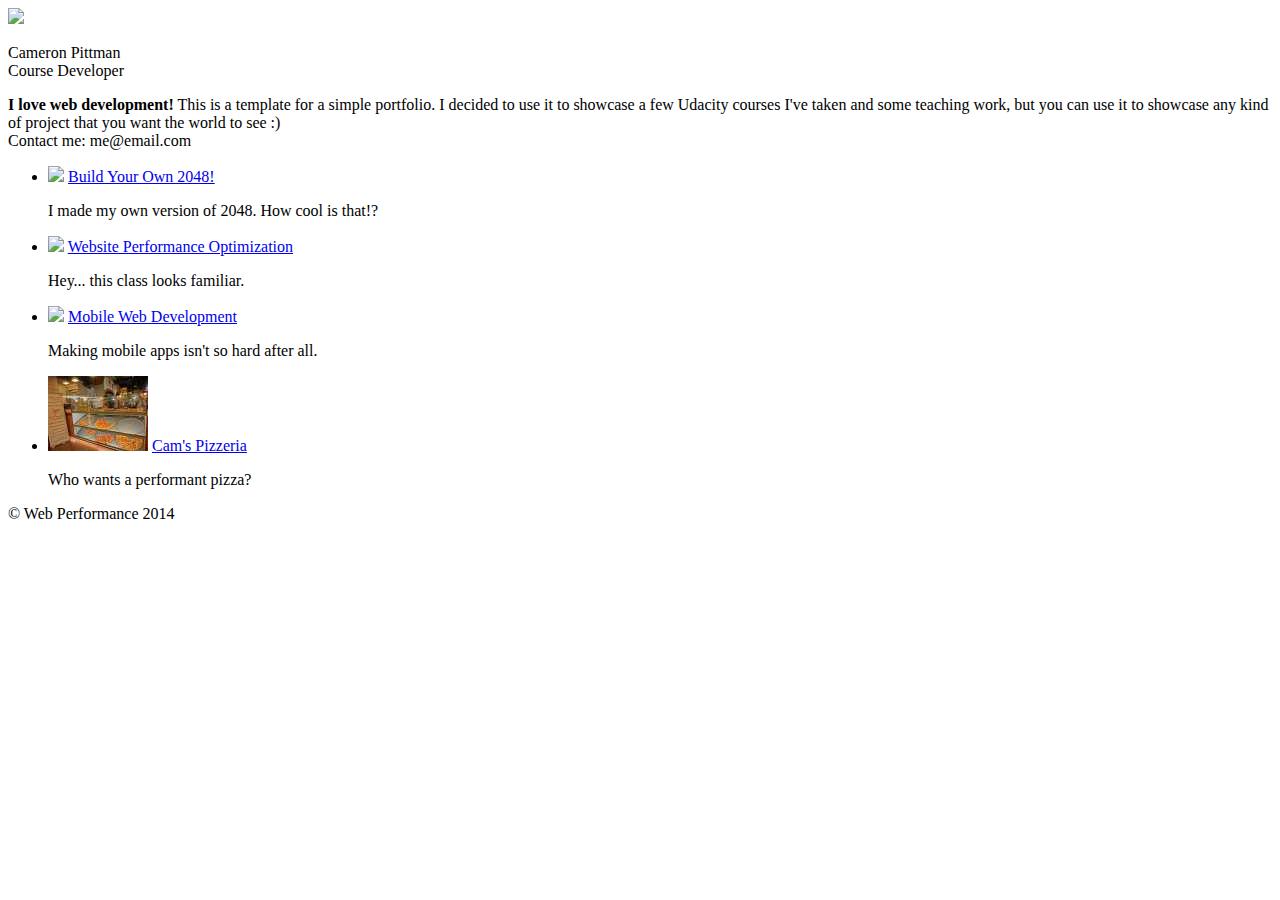
==== index.html @ 23063e6a "Async google analytical script in index.html" ====
<!DOCTYPE html>
<html lang="en">
  <head>
    <meta charset="utf-8">
    <meta name="viewport" content="width=device-width, initial-scale=1">
    <meta name="description" content=" FILL ME IN ">
    <meta name="author" content=" FILL ME IN ">
    <title>Cameron Pittman: Portfolio</title>

    <!-- Hmm, what is the impact of web fonts on speed? Measure it... -->
    <link href="//fonts.googleapis.com/css?family=Open+Sans:400,700" rel="stylesheet">

    <link href="css/style.css" rel="stylesheet">
    <link href="css/print.css" rel="stylesheet">

    <script>
      (function(w,g){w['GoogleAnalyticsObject']=g;
      w[g]=w[g]||function(){(w[g].q=w[g].q||[]).push(arguments)};w[g].l=1*new Date();})(window,'ga');

      // Optional TODO: replace with your Google Analytics profile ID.
      ga('create', 'UA-XXXX-Y');
      ga('send', 'pageview');
    </script>
    <script async src="http://www.google-analytics.com/analytics.js"></script>
    <script async src="js/perfmatters.js"></script>
  </head>

  <body>
    <header>
      <a href="/"><img src="img/profilepic.jpg"></a>
      <p>Cameron Pittman<br><span>Course Developer</span></p>
    </header>

    <div class="container">
      <div class="hero">
        <strong>I love web development!</strong> This is a template for a simple portfolio. I decided to use it to showcase a few Udacity courses I've taken and some teaching work, but you can use it to showcase any kind of project that you want the world to see :) <br> Contact me: me@email.com
      </div>

      <div class="content">
        <ul>
          <li>
            <img src="https://lh4.ggpht.com/kJEnfqhPvtm4m3EneSZ4fWYGS8lW4YNhEjk6zPkyrQaBUHc-2Y_ElDic99NHI0h-UBLXVbRCjFybFvrWxdk=s100">
            <a href="project-2048.html">Build Your Own 2048!</a>
            <p>I made my own version of 2048. How cool is that!?</p>
          </li>

          <li>
            <img src="https://lh6.ggpht.com/f_0W8h__3G99CWTjnMjD8BUKm7yp2-wJyApLtTwFoFtlal2ULf_JgHIsOQq2NiYfKOdMlXlMHDKNo5XVZLs=s100">
            <a href="project-webperf.html">Website Performance Optimization</a>
            <p>Hey... this class looks familiar.</p>
          </li>

          <li>
            <img src="https://lh5.ggpht.com/IKdCmTWn8a2nMhlwMYzryvzRN5CUZAOBr4tDrEAbszV7TIFe9pRAInA4kkYcgTXwrifJsBEsq1agTueuu-g=s100">
            <a href="project-mobile.html">Mobile Web Development</a>
            <p>Making mobile apps isn't so hard after all.</p>
          </li>

          <li>
            <img style="width: 100px;" src="views/images/pizzeria.jpg">
            <a href="views/pizza.html">Cam's Pizzeria</a>
            <p>Who wants a performant pizza?</p>
          </li>
        </ul>
      </div>

      <footer>
        <p>&copy; Web Performance 2014 <span id="crp-stats"></span></p>
      </footer>
    </div>
  </body>
</html>
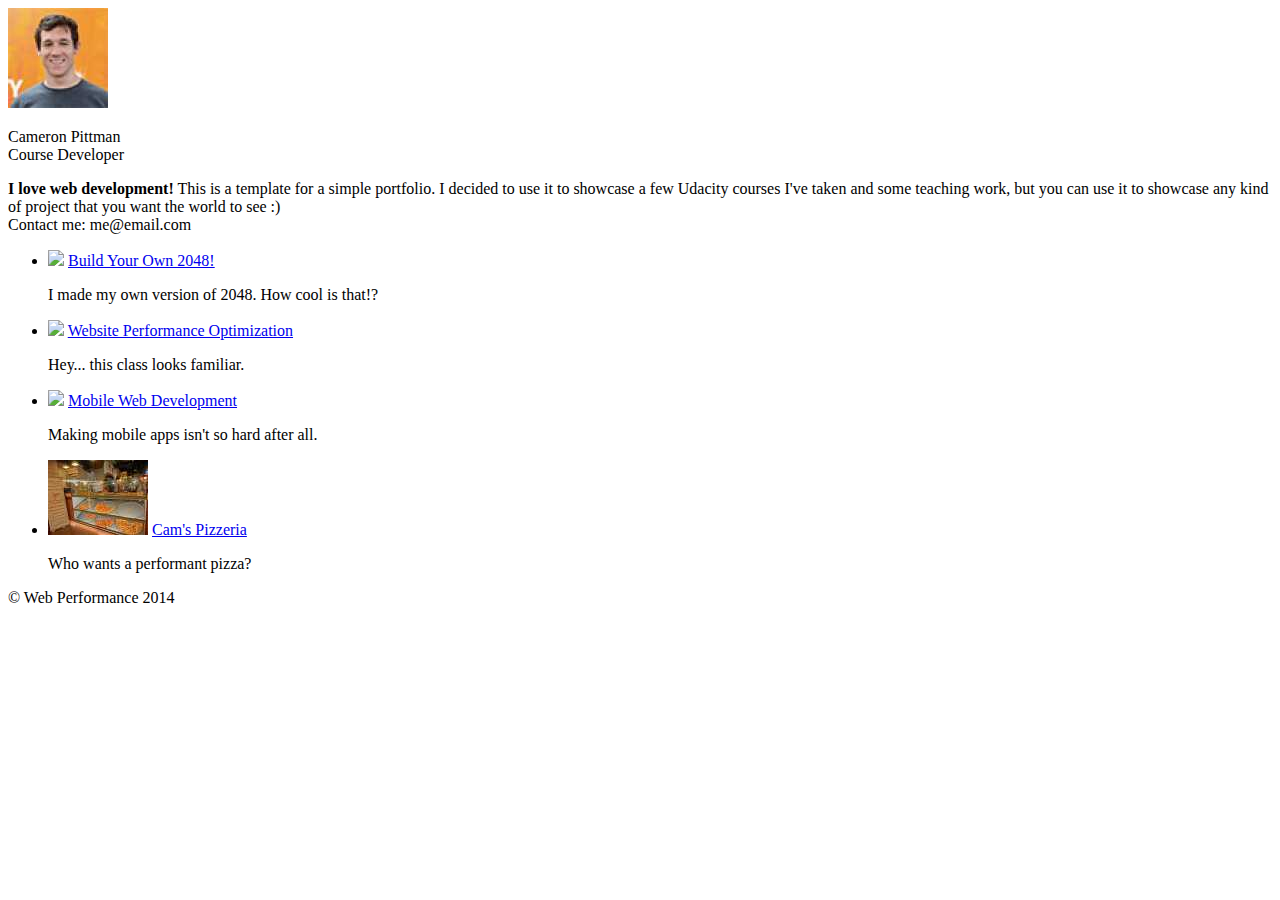
==== commit 1102d509: "Eliminated google font request" ====
--- a/index.html
+++ b/index.html
@@ -8,7 +8,7 @@
     <title>Cameron Pittman: Portfolio</title>
 
     <!-- Hmm, what is the impact of web fonts on speed? Measure it... -->
-    <link href="//fonts.googleapis.com/css?family=Open+Sans:400,700" rel="stylesheet">
+  <!--<link href="//fonts.googleapis.com/css?family=Open+Sans:400,700" rel="stylesheet"> -->
 
     <link href="css/style.css" rel="stylesheet">
     <link href="css/print.css" rel="stylesheet">
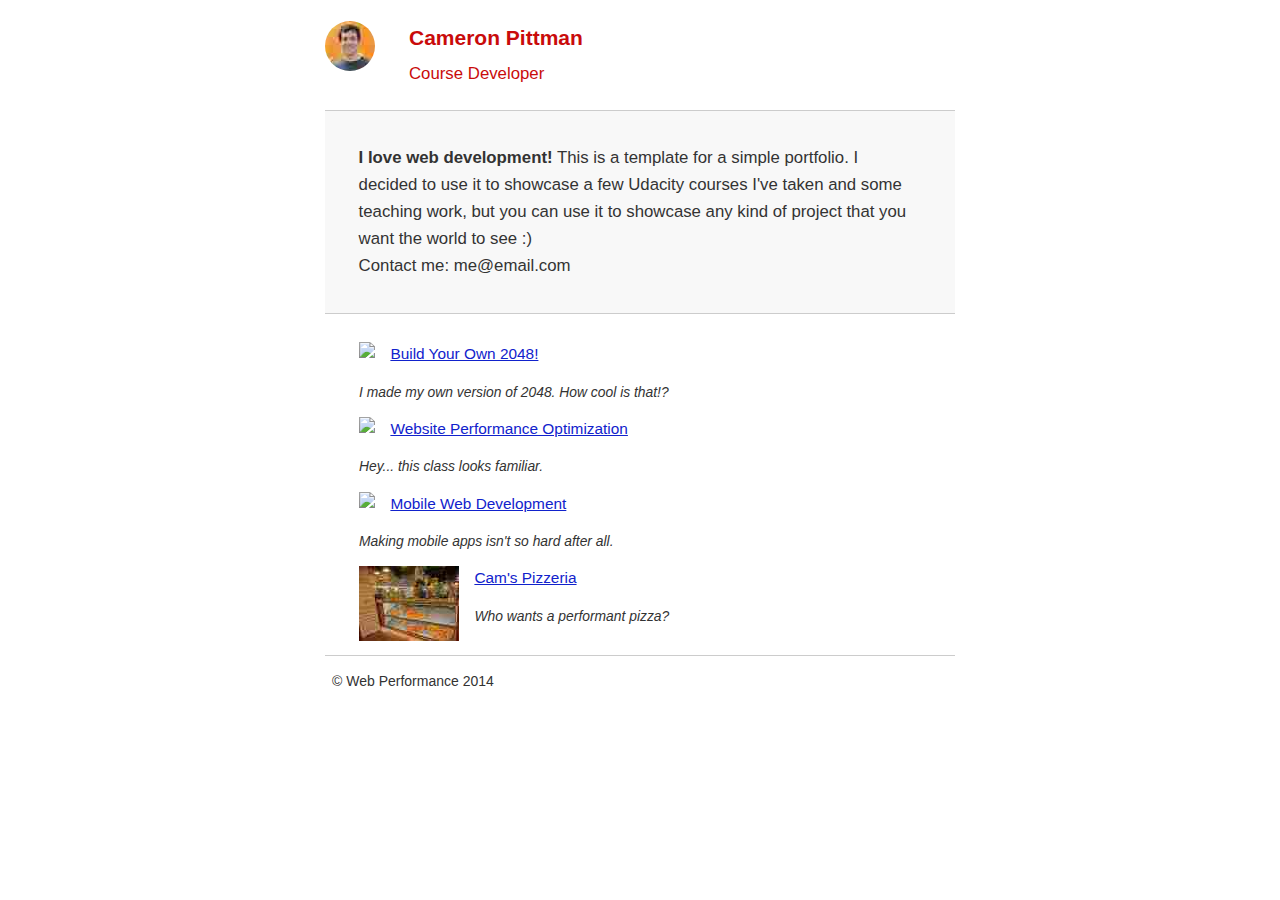
==== commit 40c29fe6: "Inlined the CSS inside a style tag in index.html" ====
--- a/index.html
+++ b/index.html
@@ -10,10 +10,62 @@
     <!-- Hmm, what is the impact of web fonts on speed? Measure it... -->
   <!--<link href="//fonts.googleapis.com/css?family=Open+Sans:400,700" rel="stylesheet"> -->
 
-    <link href="css/style.css" rel="stylesheet">
-    <link href="css/print.css" rel="stylesheet">
+    <!--<link href="css/style.css" rel="stylesheet">-->
+    <style>
+    html {
+      font-size: 100%;
+      overflow-y: scroll;
+      -webkit-tap-highlight-color: rgba(0,0,0,0);
+      -ms-text-size-adjust: 100%;
+      -webkit-text-size-adjust: none;
+    }
+    body { margin: 0; font-size: 14px; line-height: 1.61; font-weight: 400; }
+    body, button, input, select, textarea { font-family: 'Open Sans', sans-serif; color: #333; }
 
-    <script>
+    a { color: #12C; }
+    a:visited { color: #61C; }
+    a:focus { outline: thin dotted; }
+    a:hover, a:active { color: #c00; outline: 0; }
+
+    b, strong { font-weight: bold; }
+    pre, code { font-family: monospace, monospace; font-size: 1em; }
+    ul, ol { margin: 1em 0; padding: 0 0 0 20px; }
+    img { border: 0; max-width: 100%; }
+
+    body { background: #fff; }
+    header, footer, .container { max-width: 45em; margin: 0 auto; }
+
+    header { padding: 0 0.5em; color: #C90B0B; }
+    header img { border-radius: 40px; float: left; }
+    header p { font-size:1.5em; font-weight: bold; padding-left: 4em;}
+    header p span { font-size: 0.8em; font-weight: normal;}
+
+    .hero { padding: 2em; background-color: #f8f8f8; font-size:1.2em;
+      border-bottom: 1px solid #ccc;
+      border-top: 1px solid #ccc;
+    }
+
+    .content { padding: 1em 1em; }
+    .content li { list-style-type: none; font-size: 1.1em;}
+    li img { float:left; padding-right: 1em; }
+    li p { font-size: 0.9em; font-style: italic; }
+
+    footer {
+      padding: 0 0.5em;
+      border-top: 1px solid #ccc;
+    }
+    footer span { float: right; font-style: italic; }
+
+    /* Smartphones (portrait) */
+    @media only screen and (max-width: 480px) {
+      body { font-size: 12px;}
+      header p { padding-left: 4.5em;}
+    }
+
+    </style>
+
+
+    <script async>
       (function(w,g){w['GoogleAnalyticsObject']=g;
       w[g]=w[g]||function(){(w[g].q=w[g].q||[]).push(arguments)};w[g].l=1*new Date();})(window,'ga');
 
@@ -66,6 +118,7 @@
 
       <footer>
         <p>&copy; Web Performance 2014 <span id="crp-stats"></span></p>
+        <link href="css/print.css" rel="stylesheet">
       </footer>
     </div>
   </body>
